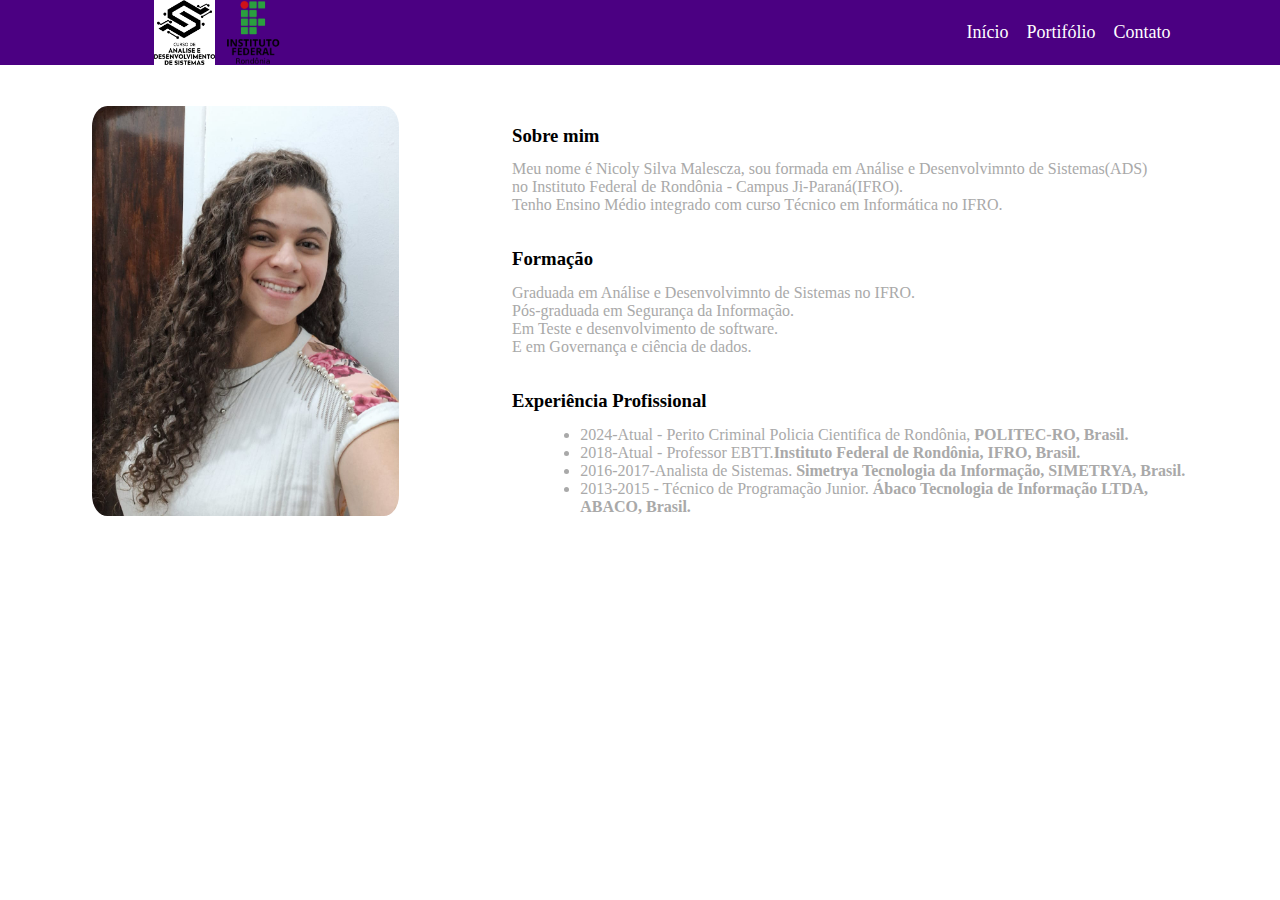
==== index.html @ b2c3654a "commit2" ====
<!DOCTYPE html>
<html lang="pt-br">
    <head>
        <meta charset="UTF-8">
        <meta name="viewport" content="width=device-width, initial-scale=1.0">
        <link rel="stylesheet" href="/css/EstiloIndex.css">
        
        <title>Início</title>
        
    </head>

    <body>
        <header>
            <div id="topo">
                <img src="../imgs/ads.png" class="logos">
                <img class="logos" src="../imgs/logo_ifro.png">
                
                <nav class="listasTopo">
                    <ul>
                        <li><a href="index.html" >Início</a></li>
                        <li><a href="portifolio.html">Portifólio</a></li>
                        <li><a href="contato.html" >Contato</a></li>
                    </ul>
                </nav>
            </div>
            
        </header>


        <section>
            <div id="esquerda">
                <img id="foto" src="../imgs/foto_minha.jpeg"/>


            </div>

            <div id="direita" >
           
                    <h3 id="descricao">Sobre mim </h3>
                    <p>Meu nome é Nicoly Silva Malescza, sou formada em Análise e Desenvolvimnto de Sistemas(ADS) <br>
                    no Instituto Federal de Rondônia - Campus Ji-Paraná(IFRO). <br>
                    Tenho Ensino Médio integrado com curso Técnico em Informática no IFRO.
                </p>

                <h3 id="descricao">Formação</h3>
                <p>Graduada em Análise e Desenvolvimnto de Sistemas no IFRO. <BR>
                Pós-graduada em Segurança da Informação. <BR>
                Em Teste e desenvolvimento de software.<BR>
                E em Governança e ciência de dados.<BR>
                </p>


                <h3 id="descricao">Experiência Profissional</h3>
                <ul id="Profissional">
                    <li>2024-Atual - Perito Criminal Policia Cientifica de Rondônia, <strong>POLITEC-RO, Brasil. </strong></li>
                    
                    <li>2018-Atual - Professor EBTT.<strong>Instituto Federal de Rondônia, IFRO, Brasil. </strong> </li>
                    
                    <li>2016-2017-Analista de Sistemas. <strong>Simetrya Tecnologia da Informação, SIMETRYA, Brasil. </strong></li>
                    
                    <li>2013-2015 - Técnico de Programação Junior. <strong>Ábaco Tecnologia de Informação LTDA, ABACO, Brasil. </strong></li>
                </ul>

            </div>
            

        </section>
        
        <!--<footer> </footer>  = barra de baixo-->
    </body>
</html>
---- css/EstiloIndex.css ----
*{
    margin: 0;
    padding: 0%;
}

header{
    width: 100%;
    height: 65px;
    background-color: #4B0082;
}
nav{
    margin-left: auto;
    display: flex;
    align-items: center;
}

nav ul li{
    display: inline;
    color:white;
    padding:7px;
}

li a{
    text-decoration: none;
    color:white;
    font-size: large;
}

#topo{
    width: 80%;
    margin: auto;
    margin-right: 8%;
    display: flex;
}

footer{
    margin-top: 27%;
    width: 100%;
    height: 65px;
    background-color: #4B0082;
}

.logos{
    height: 65px;
}

section{
    display: flex;
}

#foto{
width: 60%;
height: 60%;
margin-left:18%;
margin-top: 8%;
border-radius: 5%;
display: inline-block;
}

#esquerda{
    width: 40%;
    height: 74%;
    margin-right: 0%;
}

#direita{
    margin-top:2%;
}

#descricao{
    margin-top: 5%;
    margin-bottom: 2%;
}

p{
    color: 	#A9A9A9;
}

#Profissional{
    padding-left: 10%;
    color: 	#A9A9A9;
}
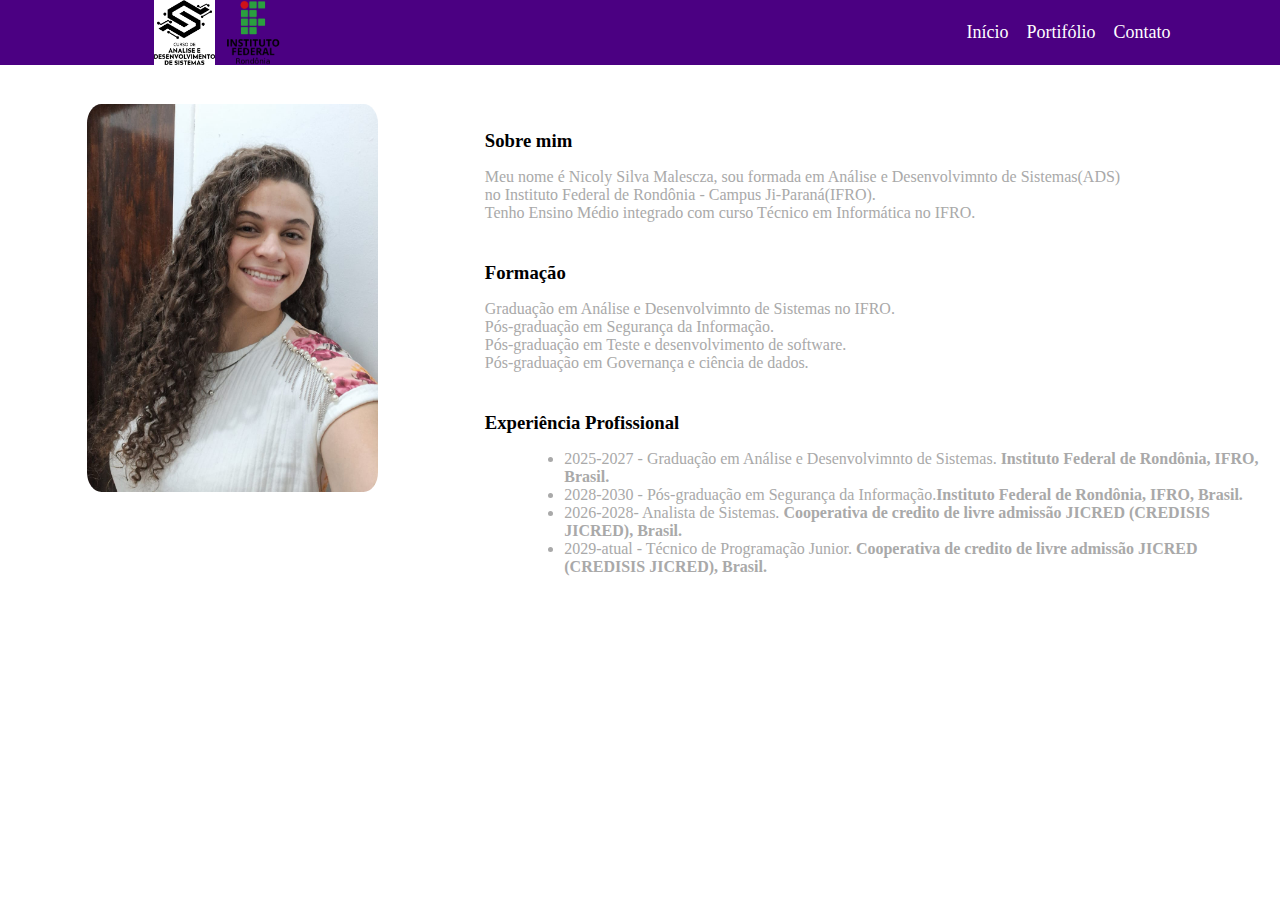
==== commit 7358c199: "versao-5" ====
--- a/index.html
+++ b/index.html
@@ -3,7 +3,7 @@
     <head>
         <meta charset="UTF-8">
         <meta name="viewport" content="width=device-width, initial-scale=1.0">
-        <link rel="stylesheet" href="/css/EstiloIndex.css">
+        <link rel="stylesheet" href="css/EstiloIndex.css">
         
         <title>Início</title>
         
@@ -12,8 +12,8 @@
     <body>
         <header>
             <div id="topo">
-                <img src="../imgs/ads.png" class="logos">
-                <img class="logos" src="../imgs/logo_ifro.png">
+                <img src="imgs/ads.png" class="logos">
+                <img class="logos" src="imgs/logo_ifro.png">
                 
                 <nav class="listasTopo">
                     <ul>
@@ -29,7 +29,7 @@
 
         <section>
             <div id="esquerda">
-                <img id="foto" src="../imgs/foto_minha.jpeg"/>
+                <img id="foto" src="imgs/foto_minha.jpeg"/>
 
 
             </div>
@@ -43,22 +43,22 @@
                 </p>
 
                 <h3 id="descricao">Formação</h3>
-                <p>Graduada em Análise e Desenvolvimnto de Sistemas no IFRO. <BR>
-                Pós-graduada em Segurança da Informação. <BR>
-                Em Teste e desenvolvimento de software.<BR>
-                E em Governança e ciência de dados.<BR>
+                <p>Graduação em Análise e Desenvolvimnto de Sistemas no IFRO. <BR>
+                Pós-graduação em Segurança da Informação. <BR>
+                Pós-graduação em Teste e desenvolvimento de software.<BR>
+                Pós-graduação em Governança e ciência de dados.<BR>
                 </p>
 
 
                 <h3 id="descricao">Experiência Profissional</h3>
                 <ul id="Profissional">
-                    <li>2024-Atual - Perito Criminal Policia Cientifica de Rondônia, <strong>POLITEC-RO, Brasil. </strong></li>
+                    <li>2025-2027 - Graduação em Análise e Desenvolvimnto de Sistemas. <strong>Instituto Federal de Rondônia, IFRO, Brasil.</strong></li>
                     
-                    <li>2018-Atual - Professor EBTT.<strong>Instituto Federal de Rondônia, IFRO, Brasil. </strong> </li>
+                    <li>2028-2030 - Pós-graduação em Segurança da Informação.<strong>Instituto Federal de Rondônia, IFRO, Brasil. </strong> </li>
                     
-                    <li>2016-2017-Analista de Sistemas. <strong>Simetrya Tecnologia da Informação, SIMETRYA, Brasil. </strong></li>
+                    <li>2026-2028- Analista de Sistemas. <strong> Cooperativa de credito de livre admissão JICRED (CREDISIS JICRED), Brasil.  </strong></li>
                     
-                    <li>2013-2015 - Técnico de Programação Junior. <strong>Ábaco Tecnologia de Informação LTDA, ABACO, Brasil. </strong></li>
+                    <li>2029-atual - Técnico de Programação Junior. <strong>Cooperativa de credito de livre admissão JICRED (CREDISIS JICRED), Brasil. </strong></li>
                 </ul>
 
             </div>
